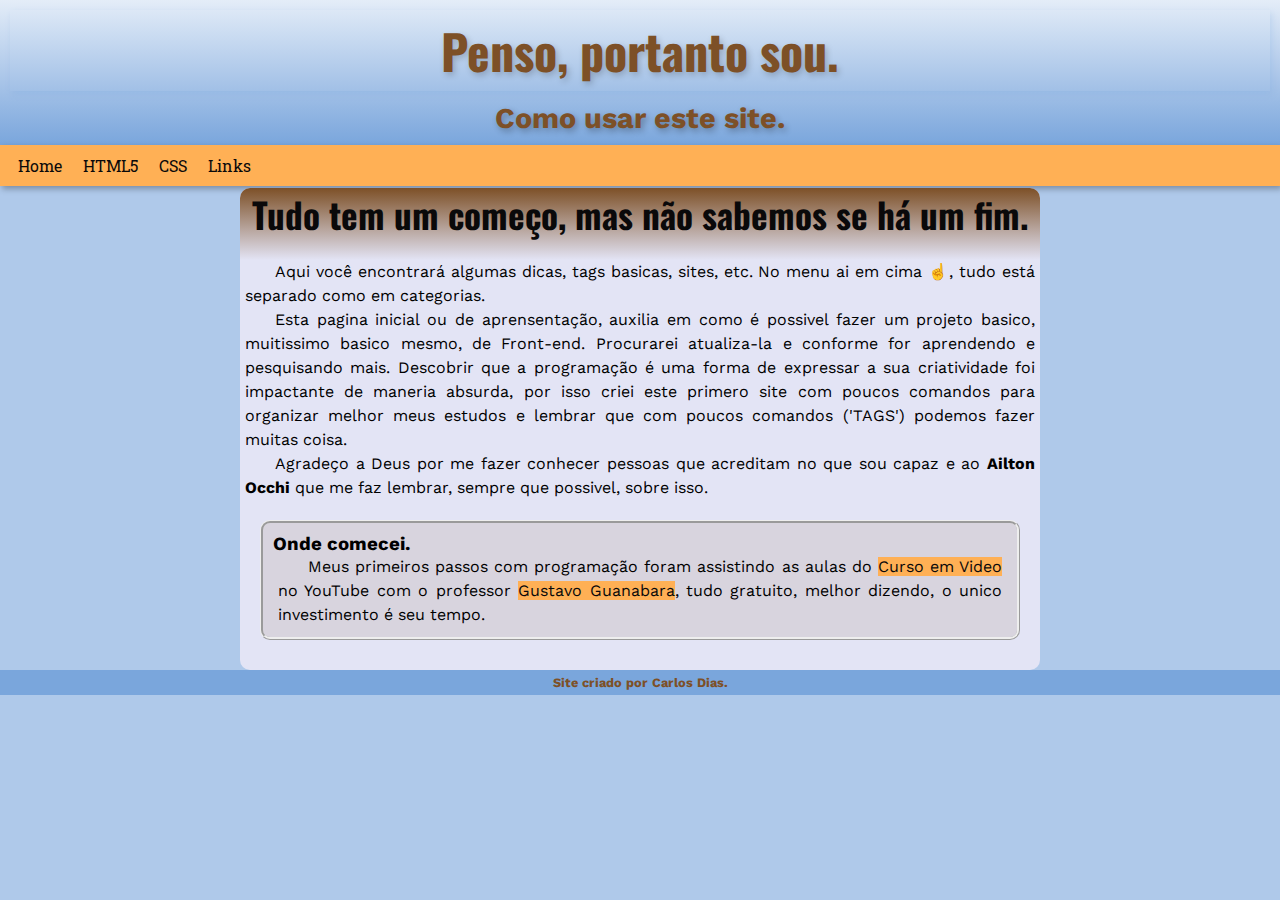
==== index.html @ 7df8ea60 "Initial commit" ====
<!DOCTYPE html>
<html lang="pt-br">
<head>
    <meta charset="UTF-8">
    <meta http-equiv="X-UA-Compatible" content="IE=edge">
    <meta name="viewport" content="width=device-width, initial-scale=1.0">
    <title>Como Usar</title>
    <link rel="shortcut icon" href="imagens/favicon.ico" type="image/x-icon">
    <link rel="stylesheet" href="estilo/style.css">
</head>
<body>
    <header>
        <h1>Penso, portanto sou.</h1>
        <p>Como usar este site.</p>
    </header>
    <nav>
        <a href="index.html">Home</a>
        <a href="html.html">HTML5</a>
        <a href="#">CSS</a>
        <a href="links.html">Links</a>
    </nav>
    <main>
        <article>
            <h1>Tudo tem um começo, mas não sabemos se há um fim.</h1>
            <p>Aqui você encontrará algumas dicas, tags basicas, sites, etc. No menu ai em cima &#9757, tudo está separado como em categorias.</p>
            <p>Esta pagina inicial ou de aprensentação, auxilia em como é possivel fazer um projeto basico, muitissimo basico mesmo, de Front-end.  Procurarei atualiza-la e conforme for aprendendo e pesquisando mais. Descobrir que a programação é uma forma de expressar a sua criatividade foi impactante de maneria absurda, por isso criei este primero site com poucos comandos para organizar melhor meus estudos e lembrar que com poucos comandos ('TAGS') podemos fazer muitas coisa.</p>
            <p>Agradeço a Deus por me fazer conhecer pessoas que acreditam no que sou capaz e ao <strong>Ailton Occhi</strong> que me faz lembrar, sempre que possivel, sobre isso.</p>
           </article>
           <aside>
            <h3>Onde comecei.</h3>
            <p>Meus primeiros passos com programação foram assistindo as aulas do <a href="https://www.youtube.com/@CursoemVideo" target="_blank" rel="external">Curso em Video</a> no YouTube com o professor <a href="https://allmylinks.com/cursoemvideo" target="_blank" rel="external"> Gustavo Guanabara</a>, tudo gratuito, melhor dizendo, o unico investimento é seu tempo.</p>
           </aside>
    </main>
    <footer>
        <p>Site criado por Carlos Dias.</p>
</footer>
</body>
</html>
---- estilo/style.css ----
@charset "UTF-8";

@import url('https://fonts.googleapis.com/css2?family=Oswald:wght@200;300;400;500;600;700&display=swap');

@import url('https://fonts.googleapis.com/css2?family=Work+Sans:ital,wght@0,100;0,200;0,300;0,400;0,500;0,600;0,700;0,800;0,900;1,100;1,200;1,300;1,400;1,500;1,600;1,700;1,800;1,900&display=swap');

@import url('https://fonts.googleapis.com/css2?family=Roboto+Slab:wght@100;200;300;400;500;600;700;800;900&display=swap');

:root {

--cor0: #e4edf8;
--cor1: #c9dbf1;
--cor2: #afc9ea;
--cor3: #7aa6dc;
--cor4: #6184b0;

--corAma: #FFB055;
--cormar: #7D5027;
--corcin: #E3E4F5;
--corazu: #94B7E3;
--corpre: #0A090A;

--font-titulos: 'Oswald', sans-serif;
--font-texto: 'Work Sans', sans-serif;
--font-link: 'Roboto Slab', serif;
}
* {
    margin: 0px;
    padding: 0px;
    text-decoration: none;
}
body {
    background-color: var(--cor2);
    font-family: var(--font-texto);
}
header {
    background-image: linear-gradient(to bottom, var(--cor0), var(--cor1), var(--cor2), var(--corazu), var(--cor3));    
    padding: 10px;
    text-align: center;
}
header > h1 {
    font-family: var(--font-titulos);
    font-size: 3em;
    color: var(--cormar);
    text-shadow: 2px 3px 6px #00000034;
    padding: 5px;
    box-shadow: 2px 3px 6px #7aa6dc3d;
}
header > p {
    font-family: var(--font-texto);
    font-size: 1.8em;
    color: var(--cormar);
    font-weight: bolder;
    text-shadow: 2px 3px 6px rgba(0, 0, 0, 0.295);
    padding-top: 10px;
}
nav {
    background-color: var(--corAma);
    box-shadow: 2px 3px 6px rgba(0, 0, 0, 0.295);
    padding: 10px;
}
nav a {
    font-family: var(--font-link);
    text-decoration: none;
    color: var(--corpre);
    padding: 8px;
    border-radius: 5px;
    transition-duration: 0.5s;
}
nav > a:hover {
    background-color: var(--corcin);
    text-decoration: underline;
}
main {
    background-color: var(--corcin);
    min-width: 300px;
    max-width: 800px;
    margin: auto;
    padding: 0px 0px 10px 0px;
    border-radius: 10px;
}
main h1 {
    background-image: linear-gradient(var(--cormar), transparent);
    text-align: center;
    font-family: var(--font-titulos);
    font-size: 2.2em;
    font-weight: bold;
    border-radius: 10px 10px 0px 0px;
    box-shadow: rgba(255, 255, 255, 0.479);
    color: var(--corpre);
    padding-bottom: 20px;
    margin-top: 2px;
}
main p {
    text-align: justify;
    text-indent: 30px;
    line-height: 1.5em;
    padding: 0px 5px 0px 5px;
}
main a {
    background-color: var(--corAma);
    color: var(--corpre);
}
main a:hover {
    background-color: var(--corcin);
    text-decoration: underline;
}
section {
    font-family: var(--font-link);
    padding: 10px;
}
section h2 {
    font-family: var(--font-titulos);
    text-decoration: underline;
    padding-left: 5px ;
}
li {
    padding: 2px;
    border-radius: 5px;
}
li > a {
    background-color: var(--corAma);
    color: var(--corpre);
}
li a:hover {
    background-color: var(--corcin);
}
section > ul {
    background-color: #7d51271c;
    list-style-position: inside;
    padding: 10px;
    border-radius: 10px;
}
aside {
    background-color: #7d51271c;
    padding: 10px;
    margin: 20px;
    border: ridge;
    border-radius: 10px;
}
footer {
    background-color: var(--cor3);
    color: var(--cormar);
    font-weight: bold;
    font-size: .8em;
    text-align: center;
    padding: 5px;
}
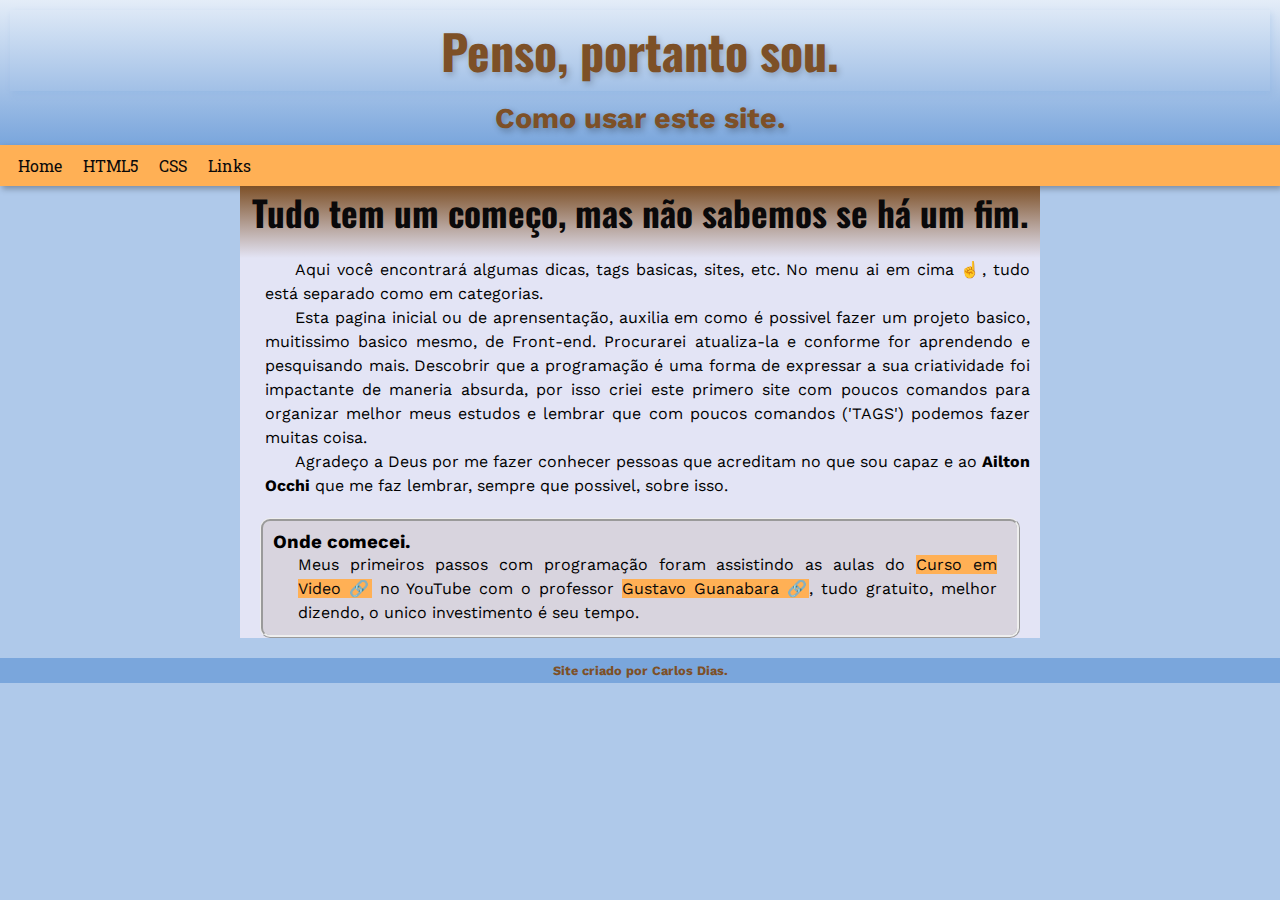
==== commit 47a5f857: "Restruturação do código" ====
--- a/index.html
+++ b/index.html
@@ -28,7 +28,7 @@
            </article>
            <aside>
             <h3>Onde comecei.</h3>
-            <p>Meus primeiros passos com programação foram assistindo as aulas do <a href="https://www.youtube.com/@CursoemVideo" target="_blank" rel="external">Curso em Video</a> no YouTube com o professor <a href="https://allmylinks.com/cursoemvideo" target="_blank" rel="external"> Gustavo Guanabara</a>, tudo gratuito, melhor dizendo, o unico investimento é seu tempo.</p>
+            <p>Meus primeiros passos com programação foram assistindo as aulas do <a href="https://www.youtube.com/@CursoemVideo" target="_blank" class="externo" rel="external">Curso em Video</a> no YouTube com o professor <a href="https://allmylinks.com/cursoemvideo" target="_blank" class="externo" rel="external"> Gustavo Guanabara</a>, tudo gratuito, melhor dizendo, o unico investimento é seu tempo.</p>
            </aside>
     </main>
     <footer>
--- a/estilo/style.css
+++ b/estilo/style.css
@@ -33,6 +33,13 @@
     background-color: var(--cor2);
     font-family: var(--font-texto);
 }
+a.externo::after {
+    content: '\00A0' '\1F517';
+}
+    strong.fundo {
+        background-color: var(--corAma);
+        font-weight: normal;
+    }  
 header {
     background-image: linear-gradient(to bottom, var(--cor0), var(--cor1), var(--cor2), var(--corazu), var(--cor3));    
     padding: 10px;
@@ -76,30 +83,32 @@
     min-width: 300px;
     max-width: 800px;
     margin: auto;
-    padding: 0px 0px 10px 0px;
-    border-radius: 10px;
-}
+    }
 main h1 {
     background-image: linear-gradient(var(--cormar), transparent);
     text-align: center;
     font-family: var(--font-titulos);
     font-size: 2.2em;
     font-weight: bold;
-    border-radius: 10px 10px 0px 0px;
     box-shadow: rgba(255, 255, 255, 0.479);
     color: var(--corpre);
     padding-bottom: 20px;
-    margin-top: 2px;
 }
 main p {
     text-align: justify;
-    text-indent: 30px;
     line-height: 1.5em;
-    padding: 0px 5px 0px 5px;
+    padding: 0px 10px 0px 25px;
 }
 main a {
     background-color: var(--corAma);
     color: var(--corpre);
+}
+article > p {
+    text-indent: 30px;
+}
+div {
+    text-align: center;
+    padding: 15px 15px;
 }
 main a:hover {
     background-color: var(--corcin);
@@ -107,12 +116,18 @@
 }
 section {
     font-family: var(--font-link);
-    padding: 10px;
+    padding: 10px 15px 10px 25px;
 }
 section h2 {
     font-family: var(--font-titulos);
     text-decoration: underline;
     padding-left: 5px ;
+}
+section > ul {
+    background-color: #7d51271c;
+    list-style-position: inside;
+    padding: 10px;
+    border-radius: 10px;
 }
 li {
     padding: 2px;
@@ -124,12 +139,6 @@
 }
 li a:hover {
     background-color: var(--corcin);
-}
-section > ul {
-    background-color: #7d51271c;
-    list-style-position: inside;
-    padding: 10px;
-    border-radius: 10px;
 }
 aside {
     background-color: #7d51271c;
